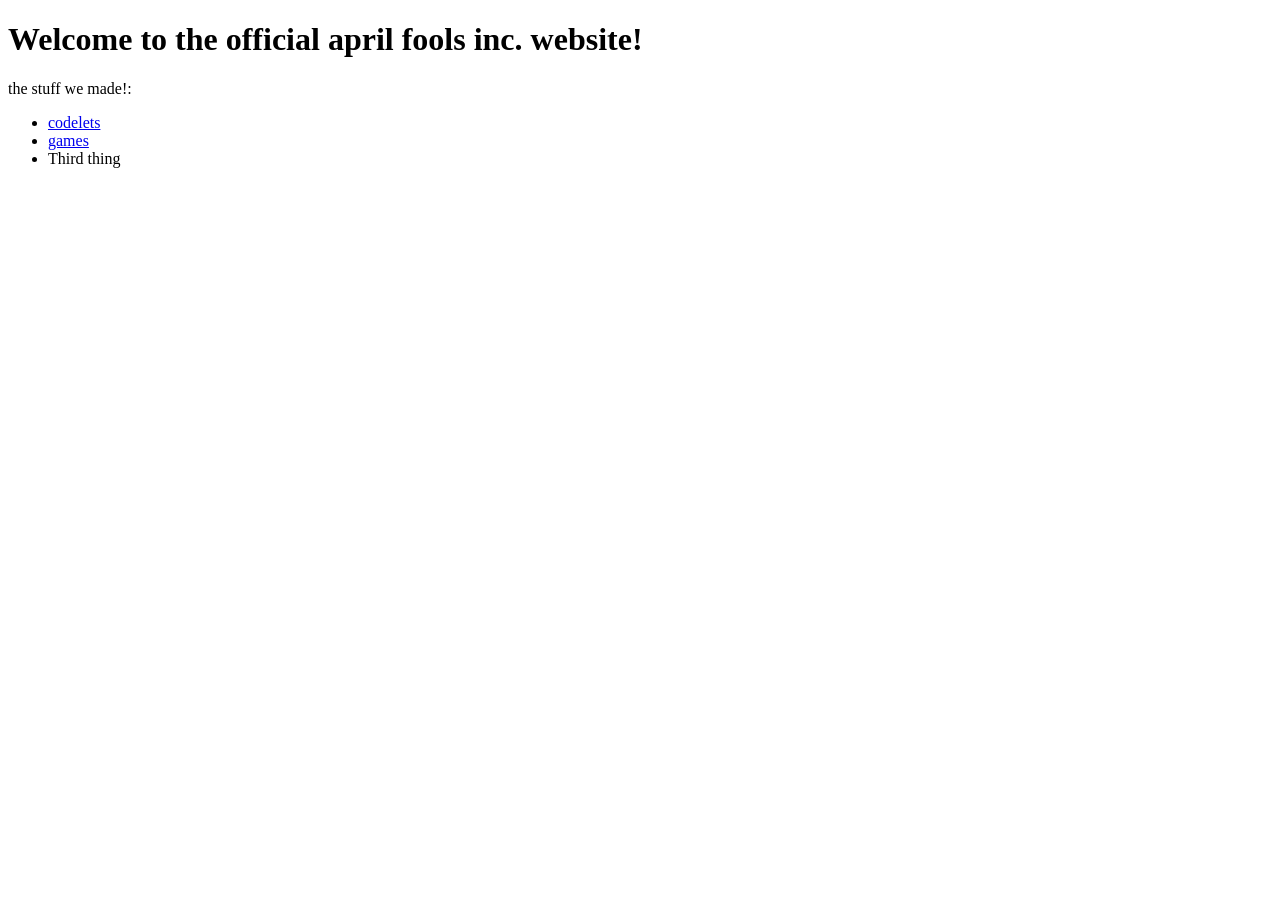
==== index.html @ bb5bc3a1 "ya ya ya" ====
<!DOCTYPE html>
<html>
  <head>
    <meta charset="UTF-8">
    <meta name="viewport" content="width=device-width, initial-scale=1.0">
    <title>The web site of april-fools-inc</title>
    <!-- The style.css file allows you to change the look of your web pages.
         If you include the next line in all your web pages, they will all share the same look.
         This makes it easier to make new pages for your site. -->
    <link href="/style.css" rel="stylesheet" type="text/css" media="all">
  </head>
  <body>
    <h1>Welcome to the official april fools inc. website!</h1>



    <p>the stuff we made!:</p>

    <ul>
      <li><a href="https://mankmore.github.io/codelets.html">codelets</a></li>
      <li><a href="https://mankmore.github.io/games.html">games</a></li>
      <li>Third thing</li>
    </ul>
  </body>
</html>
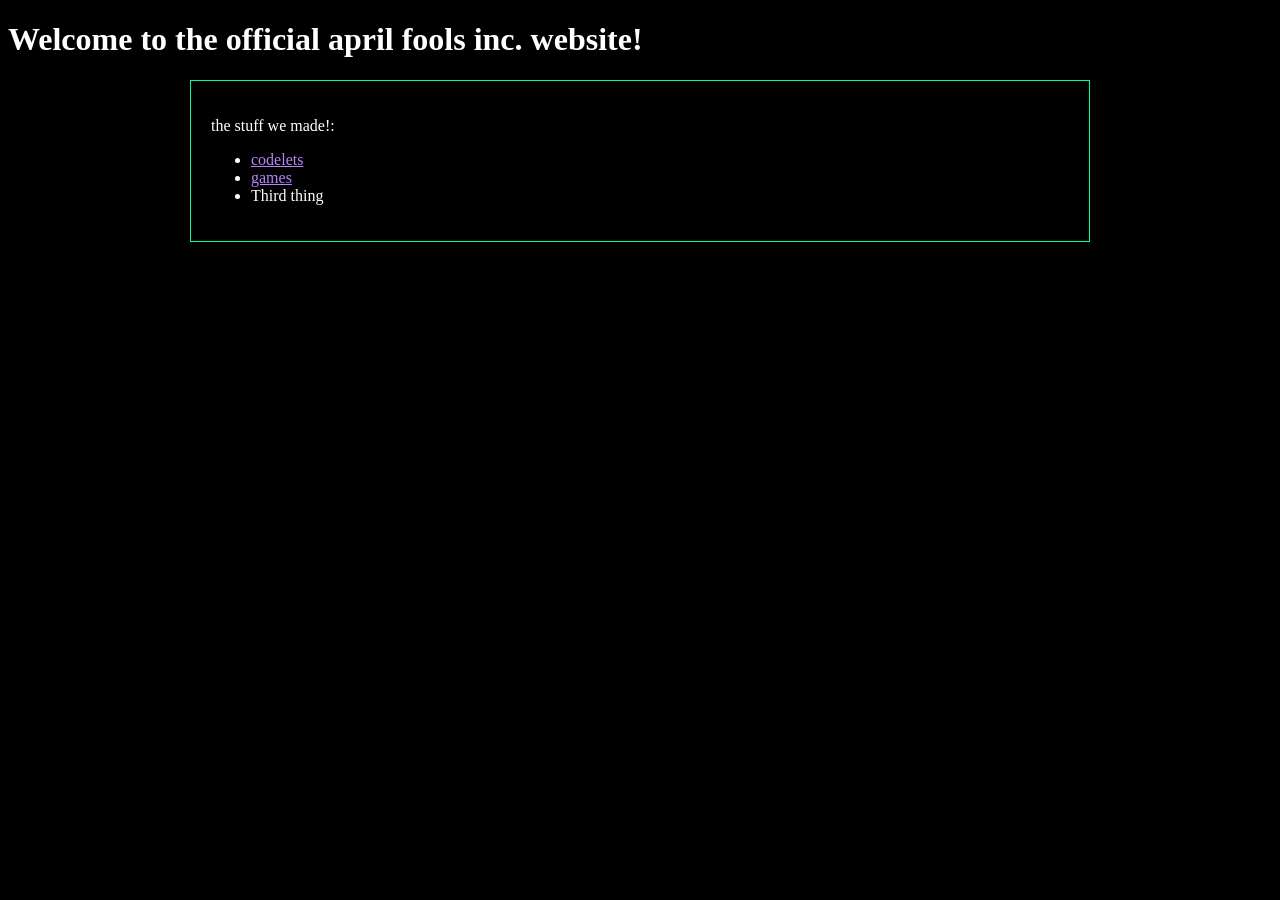
==== commit 0c98ba46: "intro to cities" ====
--- a/index.html
+++ b/index.html
@@ -7,19 +7,23 @@
     <!-- The style.css file allows you to change the look of your web pages.
          If you include the next line in all your web pages, they will all share the same look.
          This makes it easier to make new pages for your site. -->
-    <link href="/style.css" rel="stylesheet" type="text/css" media="all">
+    <link href="style.css" rel="stylesheet" type="text/css" media="all">
   </head>
   <body>
     <h1>Welcome to the official april fools inc. website!</h1>
 
+    <section class="flex-container">
+      <div class="box">
+        <p>the stuff we made!:</p>
 
+        <ul>
+          <li><a href="codelets.html">codelets</a></li>
+          <li><a href="games.html">games</a></li>
+          <li>Third thing</li>
+        </ul>
+      </div>
+    </section>
 
-    <p>the stuff we made!:</p>
-
-    <ul>
-      <li><a href="https://mankmore.github.io/codelets.html">codelets</a></li>
-      <li><a href="https://mankmore.github.io/games.html">games</a></li>
-      <li>Third thing</li>
-    </ul>
+    
   </body>
 </html>
--- a/style.css
+++ b/style.css
@@ -0,0 +1,40 @@
+body {
+		background-color: black;
+	}
+	:root {
+		--surface: #000000;
+	}
+	p { color:white; }
+	pre  { color:white; }
+	span { color:white; }
+	h1 { color:white; }
+	h2 { color:white; }
+	h3 { color:white; }
+	label { color:white; }
+	li { color: white; }
+	a { color: #b980ff; }
+	a:visited { color: #9d72cc; }
+	a:hover { color: #d3adff; }
+	.clicki-img:hover {
+		cursor : pointer;
+	}
+	body { image-rendering: pixelated;}
+
+
+
+.flex-container {
+  display: flex;
+  gap: 15px; /* Adds clean spacing between the boxes without breaking layouts */
+  max-width: 900px;
+  margin: 0 auto 24px;
+  flex-wrap: wrap;
+}
+
+.box {
+  flex: 1 1 220px;
+  padding: 20px;
+  border: 1px solid #00ff99;
+  background: var(--surface);
+  box-shadow: 0 8px 20px rgb(0, 0, 0);
+}
+
